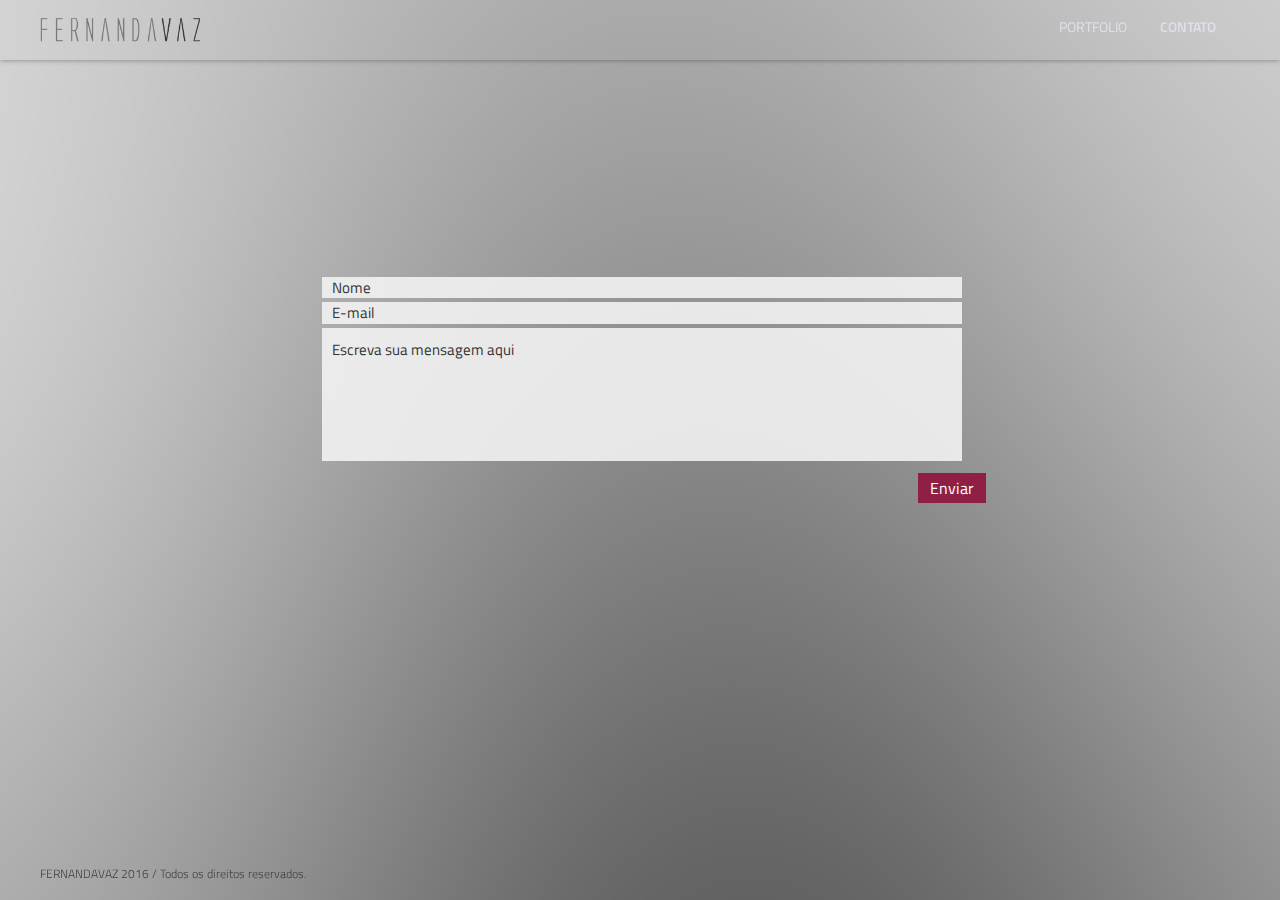
==== contato.html @ 6130a495 "portfolio alterado para preto e branco" ====
<html>

  <head>
    <meta charset="utf-8">
    <link rel="stylesheet" type="text/css" href="contatostyle.css">
    <link rel="shortcut icon" href="img/iconefundoclaro.png" >
    <link href='https://fonts.googleapis.com/css?family=Titillium+Web:400,600,400italic,300italic,300,200italic,200' rel='stylesheet' type='text/css'>
    <title> Fernanda Vaz - Contato </title>
  </head>

  <body>
    <header>
      <a  href="index2.html">
      <img src="img/logofundobranco.png" alt="Logo Fernanda Vaz"></a>
      <nav id="menuprincipal">
        <a class="hover" href="portfolio.html"> PORTFOLIO </a>
        <a class="page"> CONTATO </a>
      </nav>
    </header>

      <section id="contato" >
          <form action="#contato" method="post" class="form">
            <div>
              <label for="nome" </label>
              <input type="text" class="area" placeholder="Nome">
            </div>
            <div>
              <label for="email"</label>
              <input type="text" class="area" placeholder="E-mail">
            </div>
            <div>
              <label for="msg"</label>
              <textarea id="campomsg"class="area" placeholder="Escreva sua mensagem aqui" wrap="soft"></textarea>
            </div>
            <div class="button">
              <button type="submit" > Enviar </button >
            </div>
          </form>



      </section>
    </section>

    <footer>
      <section id=direitos> FERNANDAVAZ 2016 / Todos os direitos reservados. </section>
    </footer>

  </body>

</html>
---- contatostyle.css ----
/* CSS Reset Starts*/

/* http://meyerweb.com/eric/tools/css/reset/
   v2.0 | 20110126
   License: none (public domain)
*/

html, body, div, span, applet, object, iframe,
h1, h2, h3, h4, h5, h6, p, blockquote, pre,
a, abbr, acronym, address, big, cite, code,
del, dfn, em, img, ins, kbd, q, s, samp,
small, strike, strong, sub, sup, tt, var,
b, u, i, center,
dl, dt, dd, ol, ul, li,
fieldset, form, label, legend,
table, caption, tbody, tfoot, thead, tr, th, td,
article, aside, canvas, details, embed,
figure, figcaption, footer, header, hgroup,
menu, nav, output, ruby, section, summary,
time, mark, audio, video {
	margin: 0;
	padding: 0;
	border: 0;
	font-size: 100%;
	font: inherit;
	vertical-align: baseline;
}
/* HTML5 display-role reset for older browsers */
article, aside, details, figcaption, figure,
footer, header, hgroup, menu, nav, section {
	display: block;
}
body {
	line-height: 1;
}
ol, ul {
	list-style: none;
}
blockquote, q {
	quotes: none;
}
blockquote:before, blockquote:after,
q:before, q:after {
	content: '';
	content: none;
}
table {
	border-collapse: collapse;
	border-spacing: 0;
}

/* CSS Reset Ends*/

body {
  font-family: 'Titillium Web', 'Century Gothic', sans-serif;
  margin: 0;
	overflow-y: hidden;
}

header {
	z-index: 3;

    height: 60px;
    position: fixed;
    width: 100%;
		box-shadow: 0px 0px 5px 0px rgba(0,0,0,0.4);
}

header img {
  margin-left: 34px;
  margin-top: 12px;
  margin-bottom: 0;
  height: 35px;

}

header nav {
  float: right;
  margin-right: 5%;
  margin-top: 20px;
}

header nav a {
  color: #e0e0eb;
  font-size: 14px;
  font-weight: 400;
  text-decoration: none;
  margin-left: 30px;
}

.page {
	font-weight: 600;
}

.hover:hover {
 	color: rgba(63, 63, 63, 0.9);
}


section#contato {
    width: 100%;
      height: 100%;
    background: url('img/contato.jpg') no-repeat center bottom;
	  display: flex;
		justify-content: center;
		align-items: center;
}


.form {
	display: flex;
	flex-direction: column;
	width: 50%;
	height: 50%;
	position: relative;
	top: 50px;
}


label {
	color: white;
}

.area {
	margin: 2px;
	padding-left: 10px;
	padding-right: 10px;
	background-color: rgba(242, 242, 242, 0.9);
	border: none;
	font-family: "Titillium Web";
	width: 100%;
	height: 1.6em;

}




#campomsg {
	position: relative;
	height: 10em;
	max-width: 100%;
	max-height: 400px;
	padding-top: 10px;
	resize: none;
}

::-webkit-input-placeholder {
   color: #333333;
	 font-size: 1.1em;
}


.button {
	padding-left: 93.5%;

}


button {
	position: relative;
	top: 10px;
	font-family: "Titillium Web";
	background-color: #901f45;
	color: white;
	border: none;
	font-size: 1em;
	padding: 3px 12px 3px 12px;
}



footer {
	z-index: 3;
  position:fixed;;
  bottom: 0;
  width: 100%;

  height: 50px;

}

#direitos {
  font-weight: 300;
  color:rgb(63, 63, 63);
  display: inline-block;;
  margin: 18px;
  font-size: 12px;
	margin-left: 40px;

}


footer nav a {
  color: #e0e0eb;
  font-size: 12px;
  font-weight: 300;
  text-decoration: none;
  margin-left: 30px;
  margin-top: 5px;
}

footer nav a:hover {
 	color: rgba(63, 63, 63, 0.9);
}
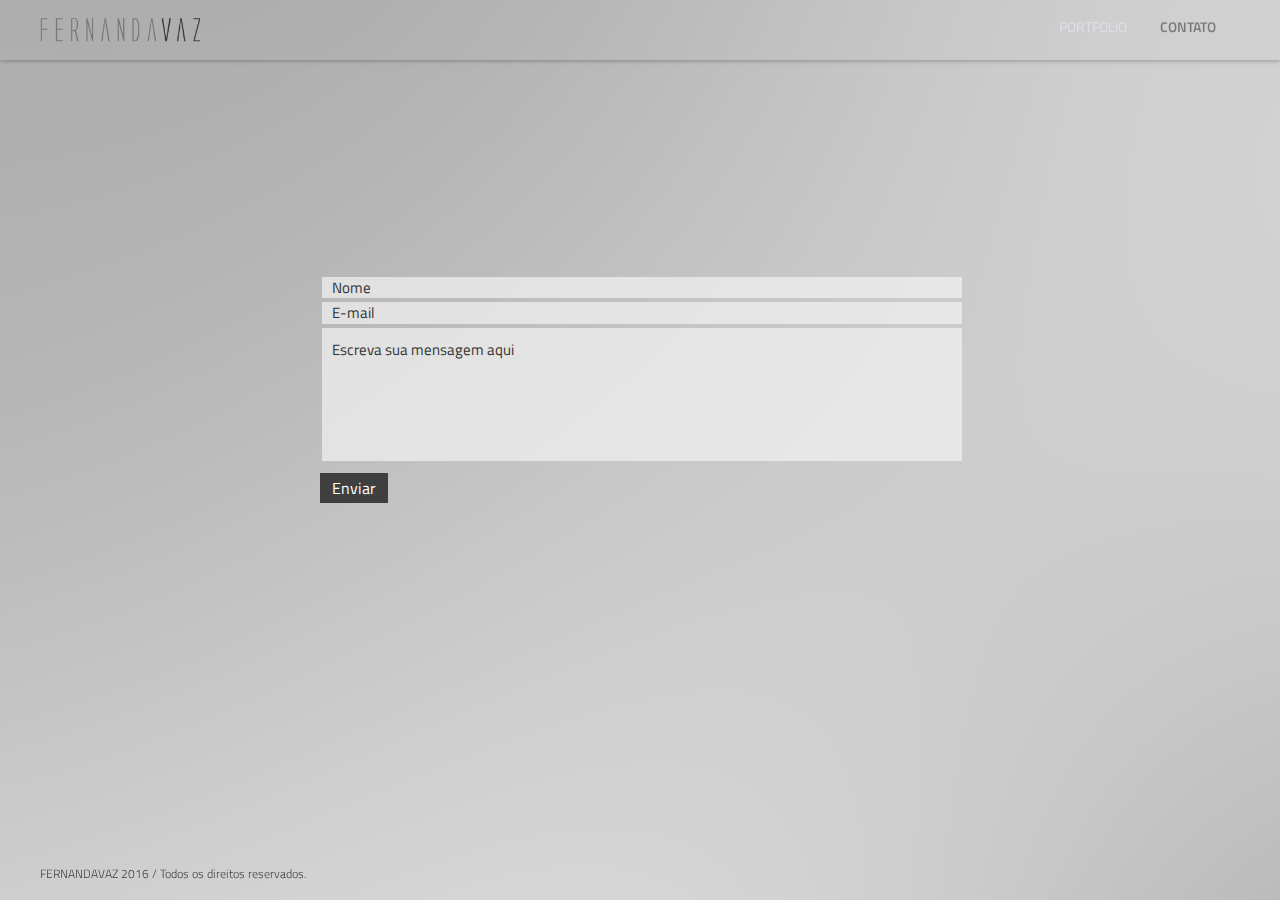
==== commit 65815878: "com mais projetos, scripts, ajustes para apresentação" ====
--- a/contato.html
+++ b/contato.html
@@ -10,7 +10,7 @@
 
   <body>
     <header>
-      <a  href="index2.html">
+      <a  href="index.html">
       <img src="img/logofundobranco.png" alt="Logo Fernanda Vaz"></a>
       <nav id="menuprincipal">
         <a class="hover" href="portfolio.html"> PORTFOLIO </a>
--- a/contatostyle.css
+++ b/contatostyle.css
@@ -55,6 +55,7 @@
   font-family: 'Titillium Web', 'Century Gothic', sans-serif;
   margin: 0;
 	overflow-y: hidden;
+		background: url('img/portfolio.jpg');
 }
 
 header {
@@ -90,8 +91,8 @@
 
 .page {
 	font-weight: 600;
+	 	color: rgba(63, 63, 63, 0.6);
 }
-
 .hover:hover {
  	color: rgba(63, 63, 63, 0.9);
 }
@@ -100,7 +101,6 @@
 section#contato {
     width: 100%;
       height: 100%;
-    background: url('img/contato.jpg') no-repeat center bottom;
 	  display: flex;
 		justify-content: center;
 		align-items: center;
@@ -125,7 +125,7 @@
 	margin: 2px;
 	padding-left: 10px;
 	padding-right: 10px;
-	background-color: rgba(242, 242, 242, 0.9);
+	background-color: rgba(242, 242, 242, 0.7);
 	border: none;
 	font-family: "Titillium Web";
 	width: 100%;
@@ -151,17 +151,11 @@
 }
 
 
-.button {
-	padding-left: 93.5%;
-
-}
-
-
 button {
 	position: relative;
 	top: 10px;
 	font-family: "Titillium Web";
-	background-color: #901f45;
+	background-color: rgb(63, 63, 63);
 	color: white;
 	border: none;
 	font-size: 1em;
